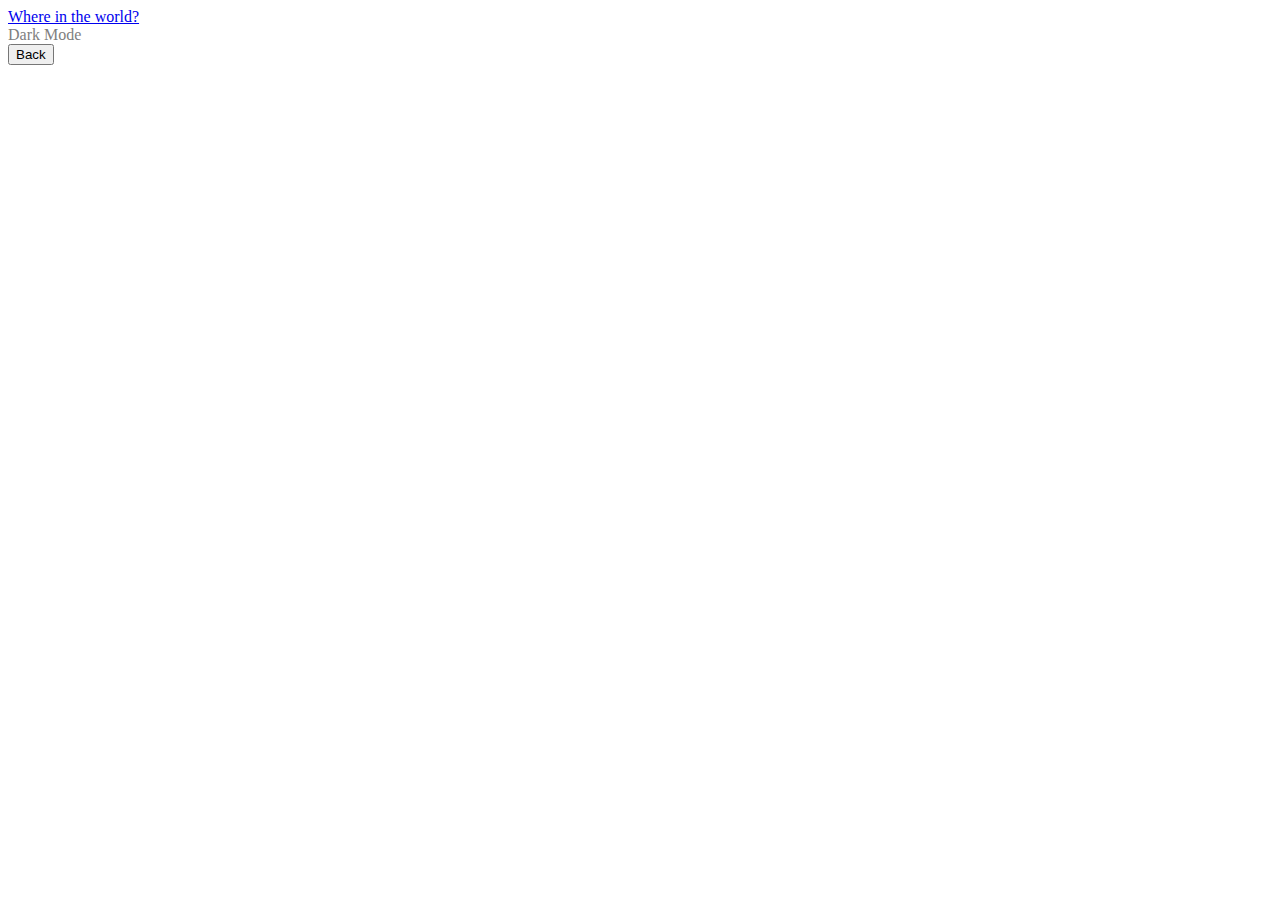
==== newPage.html @ cc43aaf6 "search bar and filter remaining" ====
<!doctype html>
<html lang="en">
  <head>
    <meta charset="utf-8">
    <meta name="viewport" content="width=device-width, initial-scale=1">
    <title>Rest Countries API</title>
    <link href="https://cdn.jsdelivr.net/npm/bootstrap@5.3.0-alpha1/dist/css/bootstrap.min.css" rel="stylesheet" integrity="sha384-GLhlTQ8iRABdZLl6O3oVMWSktQOp6b7In1Zl3/Jr59b6EGGoI1aFkw7cmDA6j6gD" crossorigin="anonymous">
    <link rel="stylesheet" href="newpage.css"> 
    
</head>
  <body>
    
<nav class="navbar navbar-expand-lg bg-body-tertiary">
    <div class="container-fluid">
      <a class="navbar-brand" href="/">Where in the world?</a>
            <div class="topnav-right">
                <span class="darkMode" onclick="darkModefun2()">Dark Mode</span>
            </div>
    </div>
  </nav>
  <button id="backButton">Back</button>
  <nav class="navbar display bg-body-primary">
    <div class="container-fluid  bg-body-tertiary">
      <form class="d-flex " role="search">
        <input class="form-control me-2 " id="mySearch" type="text" placeholder="Search for a country" aria-label="Search">
      </form>
      <div class="region">
        <input type="text" class="form-control me-2 " id="region" placeholder="Filter by region">
    </div>
     </div>
  </nav>
  <!-- Front Page -->
  <div class="allapi">

  </div>
    <!-- <script src="https://cdn.jsdelivr.net/npm/bootstrap@5.3.0-alpha1/dist/js/bootstrap.bundle.min.js" integrity="sha384-w76AqPfDkMBDXo30jS1Sgez6pr3x5MlQ1ZAGC+nuZB+EYdgRZgiwxhTBTkF7CXvN" crossorigin="anonymous"></script> -->
    <script src="newPage.js">
  </script>
</body>
</html>
---- newpage.css ----
.arrow {
    border: solid black;
    /* background-color: white; */
    border-width: 0 3px 3px 0;
    display: inline-block;
    padding: 5px 5px;
    margin: 5px 5px;
  }
  .left {
    transform: rotate(135deg);
    -webkit-transform: rotate(135deg);
  }
  .bk{
    display: flex;
    justify-content: center;
    align-items: center;
  }
  .display{
    display: none;
  }
  .allapi{
    display: flex;
    justify-content: center;
    align-items: center;
   
  }
  .dark-mode {
    
    border-radius: 0%;
    background-color: black;
    color: white;
  }
  .darkMode{
    cursor: pointer;
    color: grey;
  }
 #flagImage{
    margin: 20px 50px;
    position: fixed;
    bottom: 100;
    left: 0;
    /* width: 300px;
    border: 3px solid #73AD21; */
 }
 .description{
    margin: 20px 50px;
    position: fixed;
 }
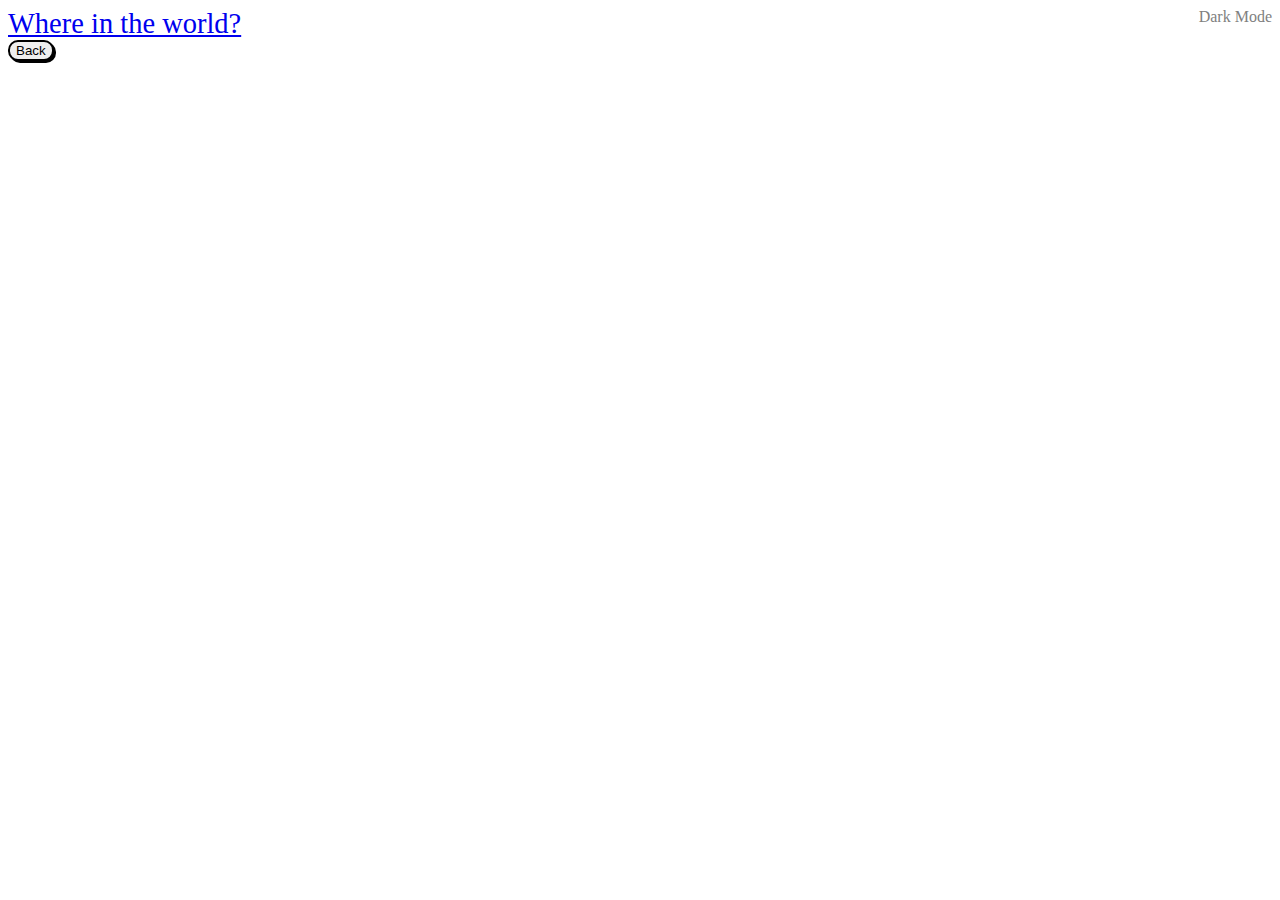
==== commit 9e684074: "Updated" ====
--- a/newPage.html
+++ b/newPage.html
@@ -10,14 +10,15 @@
 </head>
   <body>
     
-<nav class="navbar navbar-expand-lg bg-body-tertiary">
+<!-- <nav class="navbar navbar-expand-lg bg-body-tertiary"> -->
     <div class="container-fluid">
-      <a class="navbar-brand" href="/">Where in the world?</a>
-            <div class="topnav-right">
+      <a class="navbar-brand navEdit" href="/">Where in the world?</a>
+            <!-- <div class="topnav-right"> -->
                 <span class="darkMode" onclick="darkModefun2()">Dark Mode</span>
-            </div>
+            <!-- </div> -->
     </div>
-  </nav>
+  <!-- </nav> -->
+  
   <button id="backButton">Back</button>
   <nav class="navbar display bg-body-primary">
     <div class="container-fluid  bg-body-tertiary">
--- a/newpage.css
+++ b/newpage.css
@@ -1,3 +1,7 @@
+.navEdit{
+  font-family: var(--bs-body-font-family);
+  font-size: calc(1.3rem + .6vw);
+}
 .arrow {
     border: solid black;
     /* background-color: white; */
@@ -33,16 +37,60 @@
   .darkMode{
     cursor: pointer;
     color: grey;
+    float: right;
+  }
+  #backButton{
+    border: 2px solid black;
+    border-radius: 10px;
+    box-shadow: 2px 2px ;
   }
  #flagImage{
     margin: 20px 50px;
     position: fixed;
     bottom: 100;
     left: 0;
+    width: 500px;
+    height: 350px;
+    /* border: 1px solid wheat; */
+    box-shadow: 0 0.25rem 0.5rem rgb(17, 17, 17);
     /* width: 300px;
     border: 3px solid #73AD21; */
+    /* margin-left: auto;
+    margin-right: auto;
+    display: block; */
+
  }
  .description{
-    margin: 20px 50px;
+    margin: 20px 100px;
     position: fixed;
- }+    font-family: var(--bs-body-font-family);
+    text-align:left;
+    
+    /* font-size: 20px; */
+ }
+ 
+ @media  (max-width: 900px)  {
+  #flagImage{
+    position: relative;
+    width: 500px;
+    top: auto;
+    margin: 50px 10px;
+   
+  }
+  .description{
+    /* font-size: auto; */
+    margin: 20px 100px;
+    text-align: left;
+    margin: auto;
+    
+ }
+ }
+ @media (max-width: 550px){
+  #flagImage{
+    width: 350px;
+  }
+  .description{
+    text-align: left;
+    margin: auto;
+  }
+ }
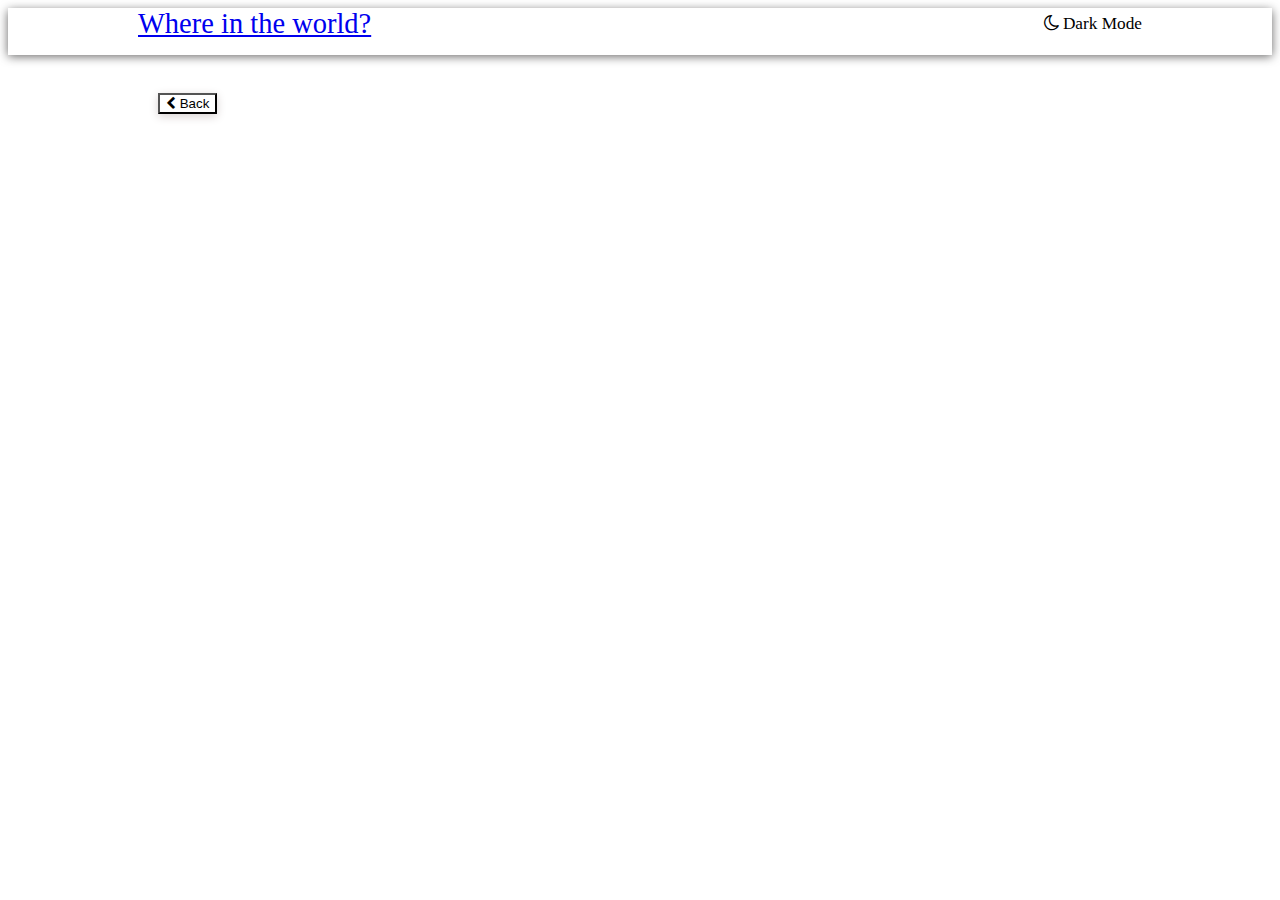
==== commit bb61003d: "updated design" ====
--- a/newPage.html
+++ b/newPage.html
@@ -6,20 +6,20 @@
     <title>Rest Countries API</title>
     <link href="https://cdn.jsdelivr.net/npm/bootstrap@5.3.0-alpha1/dist/css/bootstrap.min.css" rel="stylesheet" integrity="sha384-GLhlTQ8iRABdZLl6O3oVMWSktQOp6b7In1Zl3/Jr59b6EGGoI1aFkw7cmDA6j6gD" crossorigin="anonymous">
     <link rel="stylesheet" href="newpage.css"> 
-    
+    <link rel="stylesheet" href="https://cdnjs.cloudflare.com/ajax/libs/font-awesome/4.7.0/css/font-awesome.min.css">
 </head>
   <body>
     
 <!-- <nav class="navbar navbar-expand-lg bg-body-tertiary"> -->
-    <div class="container-fluid">
+    <div class="container-fluid" id="nav">
       <a class="navbar-brand navEdit" href="/">Where in the world?</a>
             <!-- <div class="topnav-right"> -->
-                <span class="darkMode" onclick="darkModefun2()">Dark Mode</span>
+                <span class="darkMode" onclick="darkModefun2()"><i class="fa fa-moon-o" style='font-size:18px'></i> Dark Mode</span>
             <!-- </div> -->
     </div>
   <!-- </nav> -->
   
-  <button id="backButton">Back</button>
+  <button class="btn btn-tertiary" id="backButton"><i class="fa fa-chevron-left"></i> Back</button>
   <nav class="navbar display bg-body-primary">
     <div class="container-fluid  bg-body-tertiary">
       <form class="d-flex " role="search">
--- a/newpage.css
+++ b/newpage.css
@@ -1,6 +1,16 @@
 .navEdit{
   font-family: var(--bs-body-font-family);
   font-size: calc(1.3rem + .6vw);
+  margin: auto;
+  margin-left: 130px;
+}
+#nav{
+  box-shadow: 0 0.15rem 0.6rem rgb(102, 101, 101);
+  padding-bottom: 15px;
+}
+.clr{
+  /* color: grey; */
+  margin-left: auto;
 }
 .arrow {
     border: solid black;
@@ -10,6 +20,7 @@
     padding: 5px 5px;
     margin: 5px 5px;
   }
+  
   .left {
     transform: rotate(135deg);
     -webkit-transform: rotate(135deg);
@@ -26,26 +37,46 @@
     display: flex;
     justify-content: center;
     align-items: center;
+
    
   }
   .dark-mode {
     
     border-radius: 0%;
-    background-color: black;
-    color: white;
+    background-color:  hsl(207, 26%, 17%);
+    color: hsl(0, 0%, 100%);
   }
-  .darkMode{
+  /* .darkMode{
     cursor: pointer;
     color: grey;
     float: right;
+  } */
+  .darkMode{
+    font-size: calc(.6rem + .6vw);
+    font-family: var(--bs-body-font-family);
+      cursor: pointer;
+      float: right;
+      margin-top: 0.5%;
+      margin-right: 130px;
   }
   #backButton{
-    border: 2px solid black;
-    border-radius: 10px;
-    box-shadow: 2px 2px ;
+    /* border: 2px solid black; */
+    /* border-radius: 10px; */
+    /* box-shadow: 2px 2px ; */
+    /* margin: auto; */
+  margin-left: 150px;
+  margin-top: 3%;
+  background-color: white;
+  color: black;
+  box-shadow: 0 0.15rem 0.6rem rgb(216, 210, 210);
+  }
+  #borders{
+    background-color: white;
+  color: black;
+  box-shadow: 0 0.15rem 0.6rem rgb(216, 210, 210);
   }
  #flagImage{
-    margin: 20px 50px;
+  margin: 50px 193px;
     position: fixed;
     bottom: 100;
     left: 0;
@@ -61,29 +92,41 @@
 
  }
  .description{
-    margin: 20px 100px;
+  margin: 50px 147px;
     position: fixed;
     font-family: var(--bs-body-font-family);
     text-align:left;
     
     /* font-size: 20px; */
  }
- 
- @media  (max-width: 900px)  {
+ @media  (max-width: 1080px)  {
   #flagImage{
     position: relative;
     width: 500px;
     top: auto;
-    margin: 50px 10px;
+    margin: 250px 10px;
    
   }
   .description{
     /* font-size: auto; */
-    margin: 20px 100px;
+    margin: 20px 20px;
     text-align: left;
     margin: auto;
     
  }
+ }
+ @media (min-width: 1900px){
+#flagImage{
+  width: 700px;
+  max-width: 100%;
+  height: auto;
+  margin: 300px 200px;
+  
+}
+.description{
+  margin: 300px 200px;
+  font-size: 30px;
+}
  }
  @media (max-width: 550px){
   #flagImage{
@@ -92,5 +135,6 @@
   .description{
     text-align: left;
     margin: auto;
+    margin: 10px 10px;
   }
  }
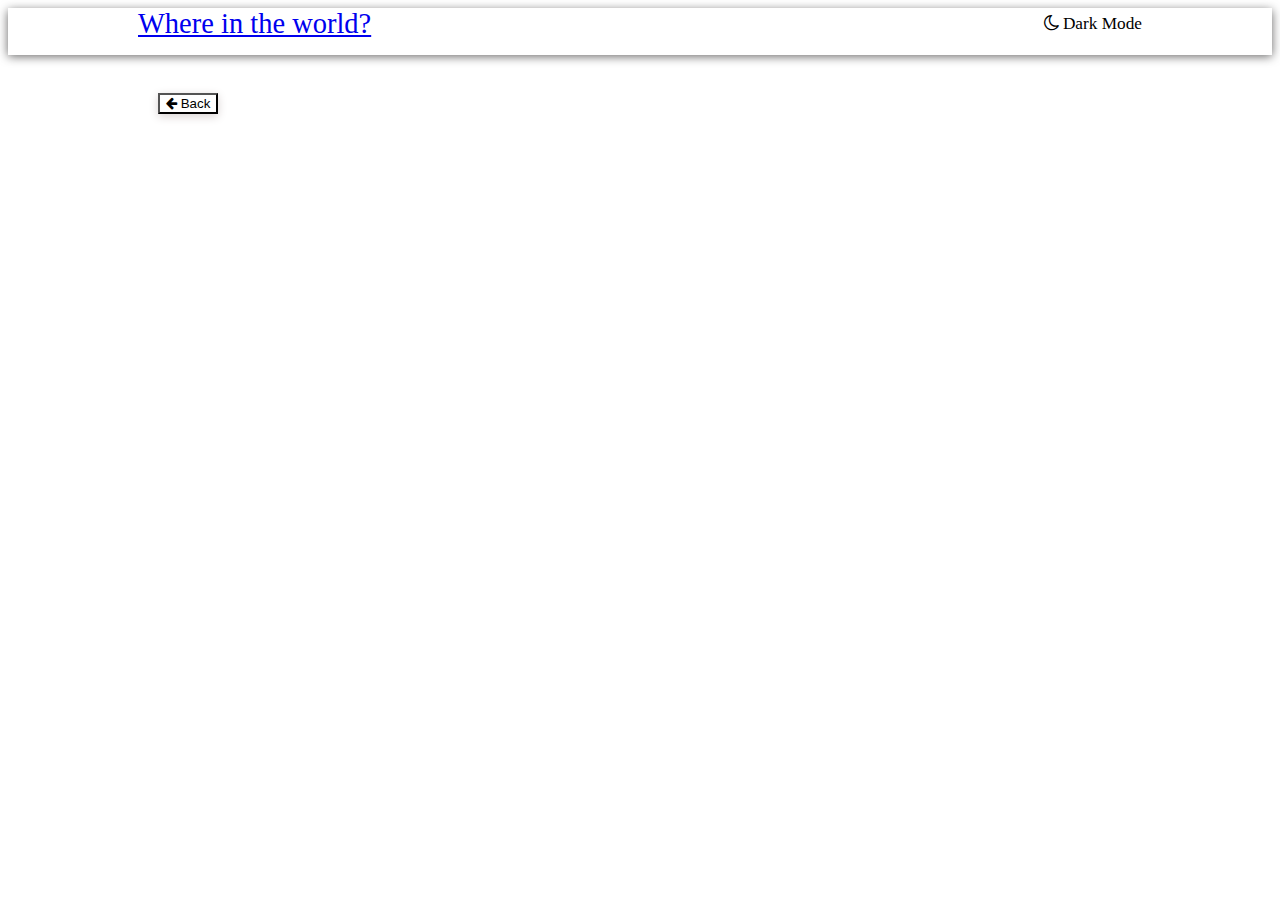
==== commit ae53b1c4: "Complete" ====
--- a/newPage.html
+++ b/newPage.html
@@ -7,19 +7,21 @@
     <link href="https://cdn.jsdelivr.net/npm/bootstrap@5.3.0-alpha1/dist/css/bootstrap.min.css" rel="stylesheet" integrity="sha384-GLhlTQ8iRABdZLl6O3oVMWSktQOp6b7In1Zl3/Jr59b6EGGoI1aFkw7cmDA6j6gD" crossorigin="anonymous">
     <link rel="stylesheet" href="newpage.css"> 
     <link rel="stylesheet" href="https://cdnjs.cloudflare.com/ajax/libs/font-awesome/4.7.0/css/font-awesome.min.css">
+    
 </head>
   <body>
     
 <!-- <nav class="navbar navbar-expand-lg bg-body-tertiary"> -->
     <div class="container-fluid" id="nav">
-      <a class="navbar-brand navEdit" href="/">Where in the world?</a>
+      <a class="navbar-brand navEdit" id="navText" href="/">Where in the world?</a>
             <!-- <div class="topnav-right"> -->
                 <span class="darkMode" onclick="darkModefun2()"><i class="fa fa-moon-o" style='font-size:18px'></i> Dark Mode</span>
             <!-- </div> -->
     </div>
   <!-- </nav> -->
+  <!--  -->
   
-  <button class="btn btn-tertiary" id="backButton"><i class="fa fa-chevron-left"></i> Back</button>
+  <button class="btn btn-tertiary" id="backButton"><i class="fa fa-arrow-left"></i> Back</button>
   <nav class="navbar display bg-body-primary">
     <div class="container-fluid  bg-body-tertiary">
       <form class="d-flex " role="search">
--- a/newpage.css
+++ b/newpage.css
@@ -13,69 +13,78 @@
   margin-left: auto;
 }
 .arrow {
-    border: solid black;
-    /* background-color: white; */
-    border-width: 0 3px 3px 0;
+  border: solid black;
+  /* background-color: white; */
+  border-width: 0 3px 3px 0;
+  display: inline-block;
+  padding: 5px 5px;
+  margin: 5px 5px;
+}
+
+.left {
+  transform: rotate(135deg);
+  -webkit-transform: rotate(135deg);
+}
+.bk{
+  display: flex;
+  justify-content: center;
+  align-items: center;
+}
+.display{
+  display: none;
+}
+.allapi{
+  display: flex;
+  justify-content: center;
+  align-items: center;
+
+ 
+}
+.dark-mode {
+  
+  border-radius: 0%;
+  background-color:  hsl(207, 26%, 17%);
+  color: hsl(0, 0%, 100%);
+}
+#btn{
+    background-color: white;
+    border-radius: 8px;
+    box-shadow: 0 0.15rem 0.6rem rgb(216, 210, 210);;
+    border: none;
+    color: black;
+    padding: 16px;
+    text-align: center;
+    text-decoration: none;
     display: inline-block;
-    padding: 5px 5px;
-    margin: 5px 5px;
-  }
-  
-  .left {
-    transform: rotate(135deg);
-    -webkit-transform: rotate(135deg);
-  }
-  .bk{
-    display: flex;
-    justify-content: center;
-    align-items: center;
-  }
-  .display{
-    display: none;
-  }
-  .allapi{
-    display: flex;
-    justify-content: center;
-    align-items: center;
-
-   
-  }
-  .dark-mode {
-    
-    border-radius: 0%;
-    background-color:  hsl(207, 26%, 17%);
-    color: hsl(0, 0%, 100%);
-  }
-  /* .darkMode{
+    font-size: 15px;
+    margin: 4px 2px;
+}
+
+.darkMode{
+  font-size: calc(.6rem + .6vw);
+  font-family: var(--bs-body-font-family);
     cursor: pointer;
-    color: grey;
     float: right;
-  } */
-  .darkMode{
-    font-size: calc(.6rem + .6vw);
-    font-family: var(--bs-body-font-family);
-      cursor: pointer;
-      float: right;
-      margin-top: 0.5%;
-      margin-right: 130px;
-  }
-  #backButton{
-    /* border: 2px solid black; */
-    /* border-radius: 10px; */
-    /* box-shadow: 2px 2px ; */
-    /* margin: auto; */
-  margin-left: 150px;
-  margin-top: 3%;
+    margin-top: 0.5%;
+    margin-right: 130px;
+}
+#backButton{
+  /* border: 2px solid black; */
+  /* border-radius: 10px; */
+  /* box-shadow: 2px 2px ; */
+  /* margin: auto; */
+margin-left: 150px;
+margin-top: 3%;
+background-color: white;
+color: black;
+box-shadow: 0 0.15rem 0.6rem rgb(216, 210, 210);
+}
+#borders{
   background-color: white;
-  color: black;
-  box-shadow: 0 0.15rem 0.6rem rgb(216, 210, 210);
-  }
-  #borders{
-    background-color: white;
-  color: black;
-  box-shadow: 0 0.15rem 0.6rem rgb(216, 210, 210);
-  }
- #flagImage{
+color: black;
+box-shadow: 0 0.15rem 0.6rem rgb(216, 210, 210);
+}
+#flagImage{
   margin: 50px 193px;
     position: fixed;
     bottom: 100;
@@ -91,50 +100,140 @@
     display: block; */
 
  }
- .description{
-  margin: 50px 147px;
-    position: fixed;
-    font-family: var(--bs-body-font-family);
-    text-align:left;
+#card2 .image2 {
+  box-shadow:var(--shadowColor);
+display: flex;
+justify-content: center;
+align-items: center;
+flex-direction: column;
+grid-area: image2;
+}
+
+#card2 .des1 {
+display: flex;
+justify-content: start;
+align-items: start;
+flex-direction: column;
+grid-area: des1;
+}
+
+#card2 .des2 {
+display: flex;
+justify-content: start;
+align-items: start;
+flex-direction: column;
+grid-area: des2;
+margin-top: 70px;
+}
+
+#card2 .des3 {
+grid-area: des3;
+display: flex;
+justify-content: start;
+align-items: start;
+
+flex-direction: column;
+}
+
+#card2{
+display: grid;
+grid-template-columns:  minmax(250px, 1.5fr) 1fr 1fr ;
+grid-template-rows: 0.7fr 0.15fr;
+grid-template-areas:
+    "image2 des1 des2"
+    "image2 des3 des3";
+grid-gap: 1rem;
+text-align: center;
+justify-content: center;
+background-color: var(--headerColor);
+  color: var(--textColor);
+  margin: 1rem;
+
+}
+#card2 .image2 img{
+width: 100%;
+height: 100%;
+
+box-shadow: 0 0.25rem 0.5rem rgb(98 95 95);
+transition: all 0.3s;
+}
+
+
+@media screen and (max-width: 828px) {
+#CardsContainer2{
+  width: 90%;
+  /* margin: auto; */
+}
+#Search2{
+    padding: 0;
+}
+#card2 {
+    grid-template-columns: auto;
+  grid-template-rows:  1fr;
+  grid-template-areas:
+    "image2"
+    "des1"
+    "des2"
+    "des3";
+}
+.noDisplay{
+  display: none;
+}
+#card2 .image2 img {
+  width: 100%;
+  height: 100%;
+  object-fit: cover;
+}
+#CardsContainer{
+  width: 80%;
+   grid-template-columns:1fr 1fr;
+   margin: auto;
+
+}
+.Search input,.Search #filter{
+ width: 40%;
+}
+.none{height: 1.5rem;}      }
+
+ 
+
+@media screen and (max-width: 488px) {
+  *{
+    font-size:medium;
+  }
+    #CardsContainer{
+       width: 80%;
+        grid-template-columns:1fr ;
+        margin: auto;
+
+    }
     
-    /* font-size: 20px; */
- }
- @media  (max-width: 1080px)  {
-  #flagImage{
-    position: relative;
-    width: 500px;
-    top: auto;
-    margin: 250px 10px;
-   
-  }
-  .description{
-    /* font-size: auto; */
-    margin: 20px 20px;
-    text-align: left;
-    margin: auto;
-    
- }
- }
- @media (min-width: 1900px){
-#flagImage{
-  width: 700px;
-  max-width: 100%;
-  height: auto;
-  margin: 300px 200px;
+    .Search{
+      display: flex;
+     flex-direction: column;
+  }
   
-}
-.description{
-  margin: 300px 200px;
-  font-size: 30px;
-}
- }
- @media (max-width: 550px){
-  #flagImage{
-    width: 350px;
-  }
-  .description{
-    text-align: left;
-    margin: auto;
-    margin: 10px 10px;
-  }
- }
+    .Search input{
+      width: 90%;
+    margin-bottom: 23px;
+    }
+      .Search #filter{
+      width: 60%;
+    }
+  }
+  @media screen and (max-width: 288px) {
+    #backButton{
+      display: none;
+      position: absolute;
+      top: 8rem;
+      left: 0.6rem;
+      border-radius: 4px;
+  }
+ .Search{
+
+    padding: 23px;
+    margin-top: 150px;
+    display: flex;
+    justify-content:space-between;
+}
+  }